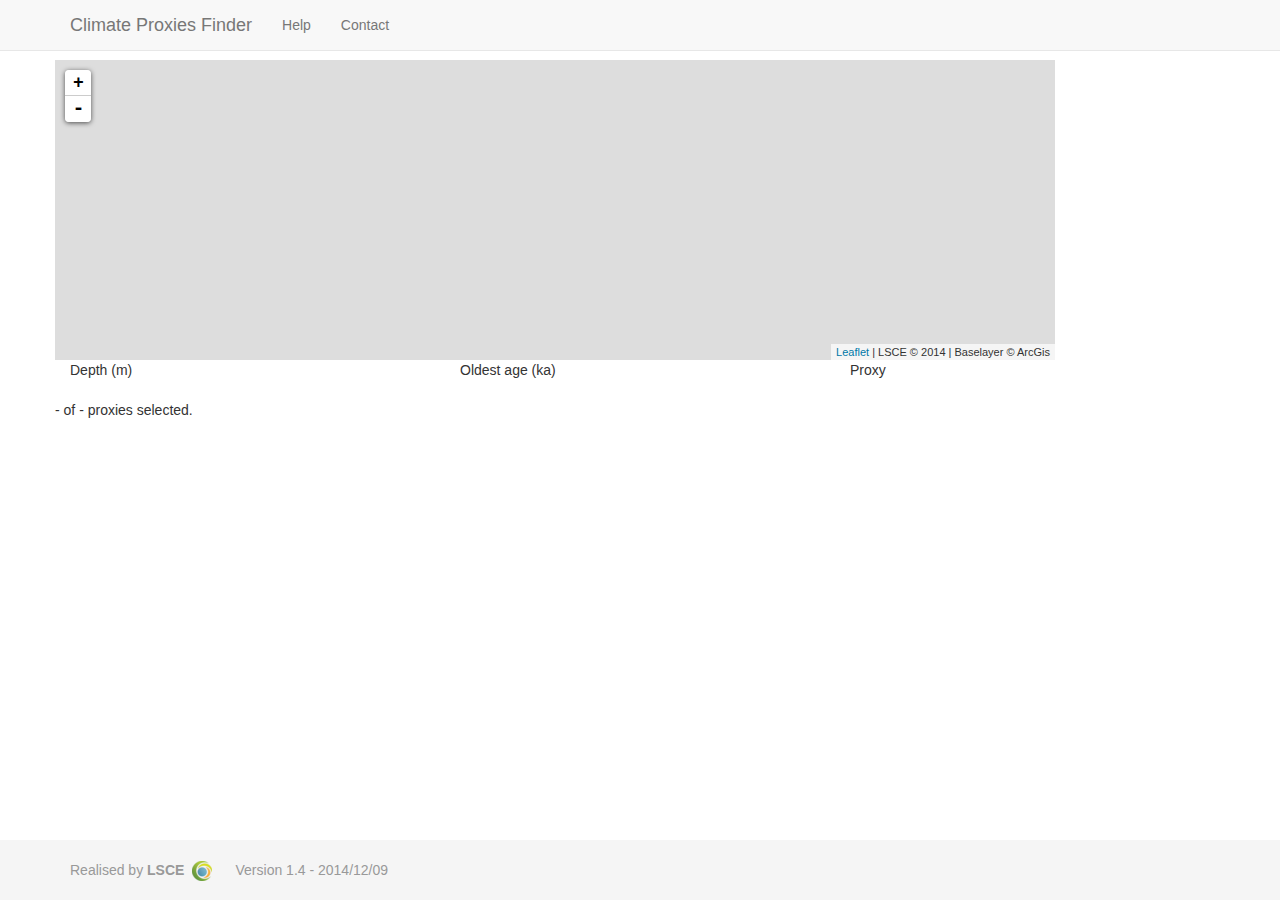
==== index.html @ 477941b3 "init" ====
<!DOCTYPE html>
<html>
<!--
 ##########################################################################
 Patrick.Brockmann@lsce.ipsl.fr
 PLEASE DO NOT COPY OR DISTRIBUTE WITHOUT PERMISSION
 ##########################################################################
-->
  <head>
    <meta charset="utf-8">
    <title>Climate Proxies Finder</title>
    <link href="style.css" rel="stylesheet" type="text/css" media="all">

    <link rel="stylesheet" href="lib/leaflet-0.7/leaflet.css" />
    <script src="lib/leaflet-0.7/leaflet.js"></script>

    <link rel="stylesheet" href="lib/Leaflet.markercluster/dist/MarkerCluster.css" />
    <link rel="stylesheet" href="lib/Leaflet.markercluster/dist/MarkerCluster.Default.css" />
    <script src="lib/Leaflet.markercluster/dist/leaflet.markercluster-src.js"></script>

    <script src="lib/Leaflet.Graticule/L.Graticule.js"></script>

    <link rel="stylesheet" href="lib/Leaflet.MousePosition/src/L.Control.MousePosition.css" /> 
    <script src="lib/Leaflet.MousePosition/src/L.Control.MousePosition.js"></script>

    <link rel="stylesheet" href="lib/Leaflet-MiniMap/src/Control.MiniMap.css" />
    <script src="lib/Leaflet-MiniMap/src/Control.MiniMap.js"></script>

    <script src="lib/d3.js"></script>
    <script src="lib/crossfilter.js"></script>

    <script src="lib/dc.js-1.6.0/dc.js"></script>
    <link rel="stylesheet" href="lib/dc.js-1.6.0/dc.css" />

    <script src="setup.js"></script>

    <script src="lib/jquery-1.10.2.min.js"></script>

    <link href="lib/bootstrap-3.0.2-dist/css/bootstrap.css" rel="stylesheet">
    <script src="lib/bootstrap-3.0.2-dist/js/bootstrap.min.js"></script>

    <!-- Custom styles for this template -->
    <link href="sticky-footer-navbar.css" rel="stylesheet">

  </head>

  <body onload='init();'>

    <div id="wrap">

      <!-- Fixed navbar -->
      <div class="navbar navbar-default navbar-fixed-top" role="navigation">
        <div class="container">
          <div class="navbar-header">
            <button type="button" class="navbar-toggle" data-toggle="collapse" data-target=".navbar-collapse">
              <span class="sr-only">Toggle navigation</span>
              <span class="icon-bar"></span>
              <span class="icon-bar"></span>
              <span class="icon-bar"></span>
            </button>
            <a class="navbar-brand" href="index.html">Climate Proxies Finder</a>
          </div>
          <div class="collapse navbar-collapse">
            <ul class="nav navbar-nav">
              <li><a href="help.html">Help</a></li>
              <li><a href="contact.html">Contact</a></li>
            </ul>
          </div><!--/.nav-collapse -->
        </div>
      </div>

      <!-- Begin page content -->
      <div class="container">
      	<div class="row">
      		<div id="map" style="width: 1000px; height: 300px;"></div>
        </div>
      	<div class="row">
           	    <div id="chart-depth" class="dc-chart col-md-4">
			<span>Depth (m)</span>
			<a class="reset" href="javascript:depthChart.filterAll();dc.redrawAll();" style="display: none;">reset</a>
			<span class="reset" style="display: none;"><span class="filter"></span></span>
			<br>
			<br>
           	    </div>
           	     <div id="chart-age" class="dc-chart col-md-4">
             		<span>Oldest age (ka)</span>
			<a class="reset" href="javascript:ageChart.filterAll();dc.redrawAll();" style="display: none;">reset</a>
			<span class="reset" style="display: none;"><span class="filter"></span></span>
			<br>
			<br>
           	     </div>
           	     <div id="chart-proxy" class="dc-chart col-md-4">
             		<span>Proxy</span>
			<a class="reset" href="javascript:proxyChart.filterAll();dc.redrawAll();" style="display: none;">reset</a>
			<br>
			<span class="reset" style="display: none;"><span class="filter"></span></span>
			<br>
           	     </div>
        </div>
      	<div class="row">
			<div id="totals"><span id="active">-</span> of <span id="total">-</span> proxies selected.</div>
        </div>
      	<div class="row">
      		<div id="proxiesListTitle" class="col-md-12"  style="width: 1000px;"></div>
      		<div id="proxiesList" class="col-md-12" style="width: 1000px; max-height: 160px; overflow-y:auto;"></div>
        </div>
      </div><!-- /.container -->

    </div>

    <div id="footer">
       <div class="container">
       		<p class="text-muted credit">Realised by <span title="Climate and Environment Sciences Laboratory" style="font-weight:bold;">LSCE</span> &nbsp;<img src="LSCE_Icon.png" title="Climate and Environment Sciences Laboratory"/>&nbsp;&nbsp;&nbsp;&nbsp;&nbsp;&nbsp;Version 1.4 - 2014/12/09</p>
      </div><!-- /.container -->
    </div>

  </body>
</html>
---- style.css ----
/* mostly derived from crossfilter's default example */

#charts {
  padding: 10px 0;
}

.chart {
  display: inline-block;
  height: 151px;
  margin: 0 20px 20px;

}

.reset {
  padding-left: 1em;
  font-size: smaller;
  color: #555;
}

.background.bar {
  fill: #ccc;
}

#chart-depth .foreground.bar {
  fill: #2EA3DB;
}

#chart-age .foreground.bar {
  fill: #F5B441;
}

.axis path, .axis line {
  fill: none;
  stroke: #000;
  shape-rendering: crispEdges;
}

.axis text {
  font: 10px sans-serif;
}

#chart-depth .brush rect.extent {
  fill: #2EA3DB;
  fill-opacity: .125;
}

#chart-age .brush rect.extent {
  fill: #F5B441;
  fill-opacity: .125;
}

.brush .resize path {
  fill: #eee;
  stroke: #666;
}

#map-div {
  width: 768px;
  height: 512px;
}

.proxyItem {
  line-height: 1.2em;
  background: #eee;
  margin-bottom: 1px;
}

.proxyItem div {
  display: inline-block;
  text-align: left;
  overflow: hidden;
  text-overflow: ellipsis;
  white-space: nowrap;
  vertical-align: top;
}
.imghelp {
border-radius: 10px;
}
---- lib/leaflet-0.7/leaflet.css ----
/* required styles */

.leaflet-map-pane,
.leaflet-tile,
.leaflet-marker-icon,
.leaflet-marker-shadow,
.leaflet-tile-pane,
.leaflet-tile-container,
.leaflet-overlay-pane,
.leaflet-shadow-pane,
.leaflet-marker-pane,
.leaflet-popup-pane,
.leaflet-overlay-pane svg,
.leaflet-zoom-box,
.leaflet-image-layer,
.leaflet-layer {
	position: absolute;
	left: 0;
	top: 0;
	}
.leaflet-container {
	overflow: hidden;
	-ms-touch-action: none;
	}
.leaflet-tile,
.leaflet-marker-icon,
.leaflet-marker-shadow {
	-webkit-user-select: none;
	   -moz-user-select: none;
	        user-select: none;
	-webkit-user-drag: none;
	}
.leaflet-marker-icon,
.leaflet-marker-shadow {
	display: block;
	}
/* map is broken in FF if you have max-width: 100% on tiles */
.leaflet-container img {
	max-width: none !important;
	}
/* stupid Android 2 doesn't understand "max-width: none" properly */
.leaflet-container img.leaflet-image-layer {
	max-width: 15000px !important;
	}
.leaflet-tile {
	filter: inherit;
	visibility: hidden;
	}
.leaflet-tile-loaded {
	visibility: inherit;
	}
.leaflet-zoom-box {
	width: 0;
	height: 0;
	}
/* workaround for https://bugzilla.mozilla.org/show_bug.cgi?id=888319 */
.leaflet-overlay-pane svg {
	-moz-user-select: none;
	}

.leaflet-tile-pane    { z-index: 2; }
.leaflet-objects-pane { z-index: 3; }
.leaflet-overlay-pane { z-index: 4; }
.leaflet-shadow-pane  { z-index: 5; }
.leaflet-marker-pane  { z-index: 6; }
.leaflet-popup-pane   { z-index: 7; }

.leaflet-vml-shape {
	width: 1px;
	height: 1px;
	}
.lvml {
	behavior: url(#default#VML);
	display: inline-block;
	position: absolute;
	}


/* control positioning */

.leaflet-control {
	position: relative;
	z-index: 7;
	pointer-events: auto;
	}
.leaflet-top,
.leaflet-bottom {
	position: absolute;
	z-index: 1000;
	pointer-events: none;
	}
.leaflet-top {
	top: 0;
	}
.leaflet-right {
	right: 0;
	}
.leaflet-bottom {
	bottom: 0;
	}
.leaflet-left {
	left: 0;
	}
.leaflet-control {
	float: left;
	clear: both;
	}
.leaflet-right .leaflet-control {
	float: right;
	}
.leaflet-top .leaflet-control {
	margin-top: 10px;
	}
.leaflet-bottom .leaflet-control {
	margin-bottom: 10px;
	}
.leaflet-left .leaflet-control {
	margin-left: 10px;
	}
.leaflet-right .leaflet-control {
	margin-right: 10px;
	}


/* zoom and fade animations */

.leaflet-fade-anim .leaflet-tile,
.leaflet-fade-anim .leaflet-popup {
	opacity: 0;
	-webkit-transition: opacity 0.2s linear;
	   -moz-transition: opacity 0.2s linear;
	     -o-transition: opacity 0.2s linear;
	        transition: opacity 0.2s linear;
	}
.leaflet-fade-anim .leaflet-tile-loaded,
.leaflet-fade-anim .leaflet-map-pane .leaflet-popup {
	opacity: 1;
	}

.leaflet-zoom-anim .leaflet-zoom-animated {
	-webkit-transition: -webkit-transform 0.25s cubic-bezier(0,0,0.25,1);
	   -moz-transition:    -moz-transform 0.25s cubic-bezier(0,0,0.25,1);
	     -o-transition:      -o-transform 0.25s cubic-bezier(0,0,0.25,1);
	        transition:         transform 0.25s cubic-bezier(0,0,0.25,1);
	}
.leaflet-zoom-anim .leaflet-tile,
.leaflet-pan-anim .leaflet-tile,
.leaflet-touching .leaflet-zoom-animated {
	-webkit-transition: none;
	   -moz-transition: none;
	     -o-transition: none;
	        transition: none;
	}

.leaflet-zoom-anim .leaflet-zoom-hide {
	visibility: hidden;
	}


/* cursors */

.leaflet-clickable {
	cursor: pointer;
	}
.leaflet-container {
	cursor: -webkit-grab;
	cursor:    -moz-grab;
	}
.leaflet-popup-pane,
.leaflet-control {
	cursor: auto;
	}
.leaflet-dragging .leaflet-container,
.leaflet-dragging .leaflet-clickable {
	cursor: move;
	cursor: -webkit-grabbing;
	cursor:    -moz-grabbing;
	}


/* visual tweaks */

.leaflet-container {
	background: #ddd;
	outline: 0;
	}
.leaflet-container a {
	color: #0078A8;
	}
.leaflet-container a.leaflet-active {
	outline: 2px solid orange;
	}
.leaflet-zoom-box {
	border: 2px dotted #38f;
	background: rgba(255,255,255,0.5);
	}


/* general typography */
.leaflet-container {
	font: 12px/1.5 "Helvetica Neue", Arial, Helvetica, sans-serif;
	}


/* general toolbar styles */

.leaflet-bar {
	box-shadow: 0 1px 5px rgba(0,0,0,0.65);
	border-radius: 4px;
	}
.leaflet-bar a,
.leaflet-bar a:hover {
	background-color: #fff;
	border-bottom: 1px solid #ccc;
	width: 26px;
	height: 26px;
	line-height: 26px;
	display: block;
	text-align: center;
	text-decoration: none;
	color: black;
	}
.leaflet-bar a,
.leaflet-control-layers-toggle {
	background-position: 50% 50%;
	background-repeat: no-repeat;
	display: block;
	}
.leaflet-bar a:hover {
	background-color: #f4f4f4;
	}
.leaflet-bar a:first-child {
	border-top-left-radius: 4px;
	border-top-right-radius: 4px;
	}
.leaflet-bar a:last-child {
	border-bottom-left-radius: 4px;
	border-bottom-right-radius: 4px;
	border-bottom: none;
	}
.leaflet-bar a.leaflet-disabled {
	cursor: default;
	background-color: #f4f4f4;
	color: #bbb;
	}

.leaflet-touch .leaflet-bar a {
	width: 30px;
	height: 30px;
	line-height: 30px;
	}


/* zoom control */

.leaflet-control-zoom-in,
.leaflet-control-zoom-out {
	font: bold 18px 'Lucida Console', Monaco, monospace;
	text-indent: 1px;
	}
.leaflet-control-zoom-out {
	font-size: 20px;
	}

.leaflet-touch .leaflet-control-zoom-in {
	font-size: 22px;
	}
.leaflet-touch .leaflet-control-zoom-out {
	font-size: 24px;
	}


/* layers control */

.leaflet-control-layers {
	box-shadow: 0 1px 5px rgba(0,0,0,0.4);
	background: #fff;
	border-radius: 5px;
	}
.leaflet-control-layers-toggle {
	background-image: url(images/layers.png);
	width: 36px;
	height: 36px;
	}
.leaflet-retina .leaflet-control-layers-toggle {
	background-image: url(images/layers-2x.png);
	background-size: 26px 26px;
	}
.leaflet-touch .leaflet-control-layers-toggle {
	width: 44px;
	height: 44px;
	}
.leaflet-control-layers .leaflet-control-layers-list,
.leaflet-control-layers-expanded .leaflet-control-layers-toggle {
	display: none;
	}
.leaflet-control-layers-expanded .leaflet-control-layers-list {
	display: block;
	position: relative;
	}
.leaflet-control-layers-expanded {
	padding: 6px 10px 6px 6px;
	color: #333;
	background: #fff;
	}
.leaflet-control-layers-selector {
	margin-top: 2px;
	position: relative;
	top: 1px;
	}
.leaflet-control-layers label {
	display: block;
	}
.leaflet-control-layers-separator {
	height: 0;
	border-top: 1px solid #ddd;
	margin: 5px -10px 5px -6px;
	}


/* attribution and scale controls */

.leaflet-container .leaflet-control-attribution {
	background: #fff;
	background: rgba(255, 255, 255, 0.7);
	margin: 0;
	}
.leaflet-control-attribution,
.leaflet-control-scale-line {
	padding: 0 5px;
	color: #333;
	}
.leaflet-control-attribution a {
	text-decoration: none;
	}
.leaflet-control-attribution a:hover {
	text-decoration: underline;
	}
.leaflet-container .leaflet-control-attribution,
.leaflet-container .leaflet-control-scale {
	font-size: 11px;
	}
.leaflet-left .leaflet-control-scale {
	margin-left: 5px;
	}
.leaflet-bottom .leaflet-control-scale {
	margin-bottom: 5px;
	}
.leaflet-control-scale-line {
	border: 2px solid #777;
	border-top: none;
	line-height: 1.1;
	padding: 2px 5px 1px;
	font-size: 11px;
	white-space: nowrap;
	overflow: hidden;
	-moz-box-sizing: content-box;
	     box-sizing: content-box;

	background: #fff;
	background: rgba(255, 255, 255, 0.5);
	}
.leaflet-control-scale-line:not(:first-child) {
	border-top: 2px solid #777;
	border-bottom: none;
	margin-top: -2px;
	}
.leaflet-control-scale-line:not(:first-child):not(:last-child) {
	border-bottom: 2px solid #777;
	}

.leaflet-touch .leaflet-control-attribution,
.leaflet-touch .leaflet-control-layers,
.leaflet-touch .leaflet-bar {
	box-shadow: none;
	}
.leaflet-touch .leaflet-control-layers,
.leaflet-touch .leaflet-bar {
	border: 2px solid rgba(0,0,0,0.2);
	background-clip: padding-box;
	}


/* popup */

.leaflet-popup {
	position: absolute;
	text-align: center;
	}
.leaflet-popup-content-wrapper {
	padding: 1px;
	text-align: left;
	border-radius: 12px;
	}
.leaflet-popup-content {
	margin: 13px 19px;
	line-height: 1.4;
	}
.leaflet-popup-content p {
	margin: 18px 0;
	}
.leaflet-popup-tip-container {
	margin: 0 auto;
	width: 40px;
	height: 20px;
	position: relative;
	overflow: hidden;
	}
.leaflet-popup-tip {
	width: 17px;
	height: 17px;
	padding: 1px;

	margin: -10px auto 0;

	-webkit-transform: rotate(45deg);
	   -moz-transform: rotate(45deg);
	    -ms-transform: rotate(45deg);
	     -o-transform: rotate(45deg);
	        transform: rotate(45deg);
	}
.leaflet-popup-content-wrapper,
.leaflet-popup-tip {
	background: white;
	opacity: 0.8;
	box-shadow: 0 3px 14px rgba(0,0,0,0.4);
	}
.leaflet-container a.leaflet-popup-close-button {
	position: absolute;
	top: 0;
	right: 0;
	padding: 4px 4px 0 0;
	text-align: center;
	width: 18px;
	height: 14px;
	font: 16px/14px Tahoma, Verdana, sans-serif;
	color: #c3c3c3;
	text-decoration: none;
	font-weight: bold;
	background: transparent;
	}
.leaflet-container a.leaflet-popup-close-button:hover {
	color: #999;
	}
.leaflet-popup-scrolled {
	overflow: auto;
	border-bottom: 1px solid #ddd;
	border-top: 1px solid #ddd;
	}

.leaflet-oldie .leaflet-popup-content-wrapper {
	zoom: 1;
	}
.leaflet-oldie .leaflet-popup-tip {
	width: 24px;
	margin: 0 auto;

	-ms-filter: "progid:DXImageTransform.Microsoft.Matrix(M11=0.70710678, M12=0.70710678, M21=-0.70710678, M22=0.70710678)";
	filter: progid:DXImageTransform.Microsoft.Matrix(M11=0.70710678, M12=0.70710678, M21=-0.70710678, M22=0.70710678);
	}
.leaflet-oldie .leaflet-popup-tip-container {
	margin-top: -1px;
	}

.leaflet-oldie .leaflet-control-zoom,
.leaflet-oldie .leaflet-control-layers,
.leaflet-oldie .leaflet-popup-content-wrapper,
.leaflet-oldie .leaflet-popup-tip {
	border: 1px solid #999;
	}


/* div icon */

.leaflet-div-icon {
	background: #fff;
	border: 1px solid #666;
	}
---- lib/dc.js-1.6.0/dc.css ----
div.dc-chart {
    float: left;
}

.dc-chart rect.bar {
    stroke: none;
    cursor: pointer;
}

.dc-chart rect.bar:hover {
    fill-opacity: .5;
}

.dc-chart rect.stack1 {
    stroke: none;
    fill: red;
}

.dc-chart rect.stack2 {
    stroke: none;
    fill: green;
}

.dc-chart rect.deselected {
    stroke: none;
    fill: #ccc;
}

.dc-chart .pie-slice {
    fill: #444;
    font-size: 12px;
    cursor: pointer;
}

.dc-chart .pie-slice :hover {
    fill-opacity: .8;
}

.dc-chart .selected path {
    stroke-width: 3;
    stroke: #ccc;
    fill-opacity: 1;
}

.dc-chart .deselected path {
    stroke: none;
    fill-opacity: .5;
    fill: #ccc;
}

.dc-chart .axis path, .axis line {
    fill: none;
    stroke: #000;
    shape-rendering: crispEdges;
}

.dc-chart .axis text {
    font: 10px sans-serif;
}

.dc-chart .grid-line {
    fill: none;
    stroke: #ccc;
    opacity: .5;
    shape-rendering: crispEdges;
}

.dc-chart .grid-line line {
    fill: none;
    stroke: #ccc;
    opacity: .5;
    shape-rendering: crispEdges;
}

.dc-chart .brush rect.background {
    z-index: -999;
}

.dc-chart .brush rect.extent {
    fill: steelblue;
    fill-opacity: .125;
}

.dc-chart .brush .resize path {
    fill: #eee;
    stroke: #666;
}

.dc-chart path.line {
    fill: none;
    stroke-width: 1.5px;
}

.dc-chart circle.dot {
    stroke: none;
}

.dc-chart g.dc-tooltip path {
    fill: none;
    stroke: grey;
    stroke-opacity: .8;
}

.dc-chart path.area {
    fill-opacity: .3;
    stroke: none;
}

.dc-chart .node {
    font-size: 0.7em;
    cursor: pointer;
}

.dc-chart .node :hover {
    fill-opacity: .8;
}

.dc-chart .selected circle {
    stroke-width: 3;
    stroke: #ccc;
    fill-opacity: 1;
}

.dc-chart .deselected circle {
    stroke: none;
    fill-opacity: .5;
    fill: #ccc;
}

.dc-chart .bubble {
    stroke: none;
    fill-opacity: 0.6;
}

.dc-data-count {
    float: right;
    margin-top: 15px;
    margin-right: 15px;
}

.dc-data-count .filter-count {
    color: #3182bd;
    font-weight: bold;
}

.dc-data-count .total-count {
    color: #3182bd;
    font-weight: bold;
}

.dc-data-table {
}

.dc-chart g.state {
    cursor: pointer;
}

.dc-chart g.state :hover {
    fill-opacity: .8;
}

.dc-chart g.state path {
    stroke: white;
}

.dc-chart g.selected path {
}

.dc-chart g.deselected path {
    fill: grey;
}

.dc-chart g.selected text {
}

.dc-chart g.deselected text {
    display: none;
}

.dc-chart g.county path {
    stroke: white;
    fill: none;
}

.dc-chart g.debug rect {
    fill: blue;
    fill-opacity: .2;
}

.dc-chart g.row rect {
    fill-opacity: 0.8;
    cursor: pointer;
}

.dc-chart g.row rect:hover {
    fill-opacity: 0.6;
}

.dc-chart g.row text {
    fill: #555;
    font-size: 12px;
    cursor: pointer;
}

.dc-legend {
    font-size: 11px;
}

.dc-legend-item {
    cursor: pointer;
}

.dc-chart g.axis text {
    /* Makes it so the user can't accidentally click and select text that is meant as a label only */
    -webkit-user-select: none; /* Chrome/Safari */
    -moz-user-select: none; /* Firefox */
    -ms-user-select: none; /* IE10 */
    -o-user-select: none;
    user-select: none;
    pointer-events: none;
}

.dc-chart path.highlight {
    stroke-width: 3;
    fill-opacity: 1;
    stroke-opacity: 1;
}

.dc-chart .highlight {
    fill-opacity: 1;
    stroke-opacity: 1;
}

.dc-chart .fadeout {
    fill-opacity: 0.2;
    stroke-opacity: 0.2;
}

.dc-chart path.dc-symbol {
    fill-opacity: 0.5;
    stroke-opacity: 0.5;
}

.dc-hard .number-display {
    float: none;
}
---- sticky-footer-navbar.css ----
/* Sticky footer styles
-------------------------------------------------- */

html,
body {
  height: 100%;
  /* The html and body elements cannot have any padding or margin. */
}

/* Wrapper for page content to push down footer */
#wrap {
  min-height: 100%;
  height: auto;
  /* Negative indent footer by its height */
  margin: 0 auto -60px;
  /* Pad bottom by footer height */
  padding: 0 0 60px;
}

/* Set the fixed height of the footer here */
#footer {
  height: 60px;
  background-color: #f5f5f5;
}


/* Custom page CSS
-------------------------------------------------- */
/* Not required for template or sticky footer method. */

#wrap > .container {
  padding: 60px 15px 0;
}
.container .credit {
  margin: 20px 0;
}

#footer > .container {
  padding-left: 15px;
  padding-right: 15px;
}

code {
  font-size: 80%;
}
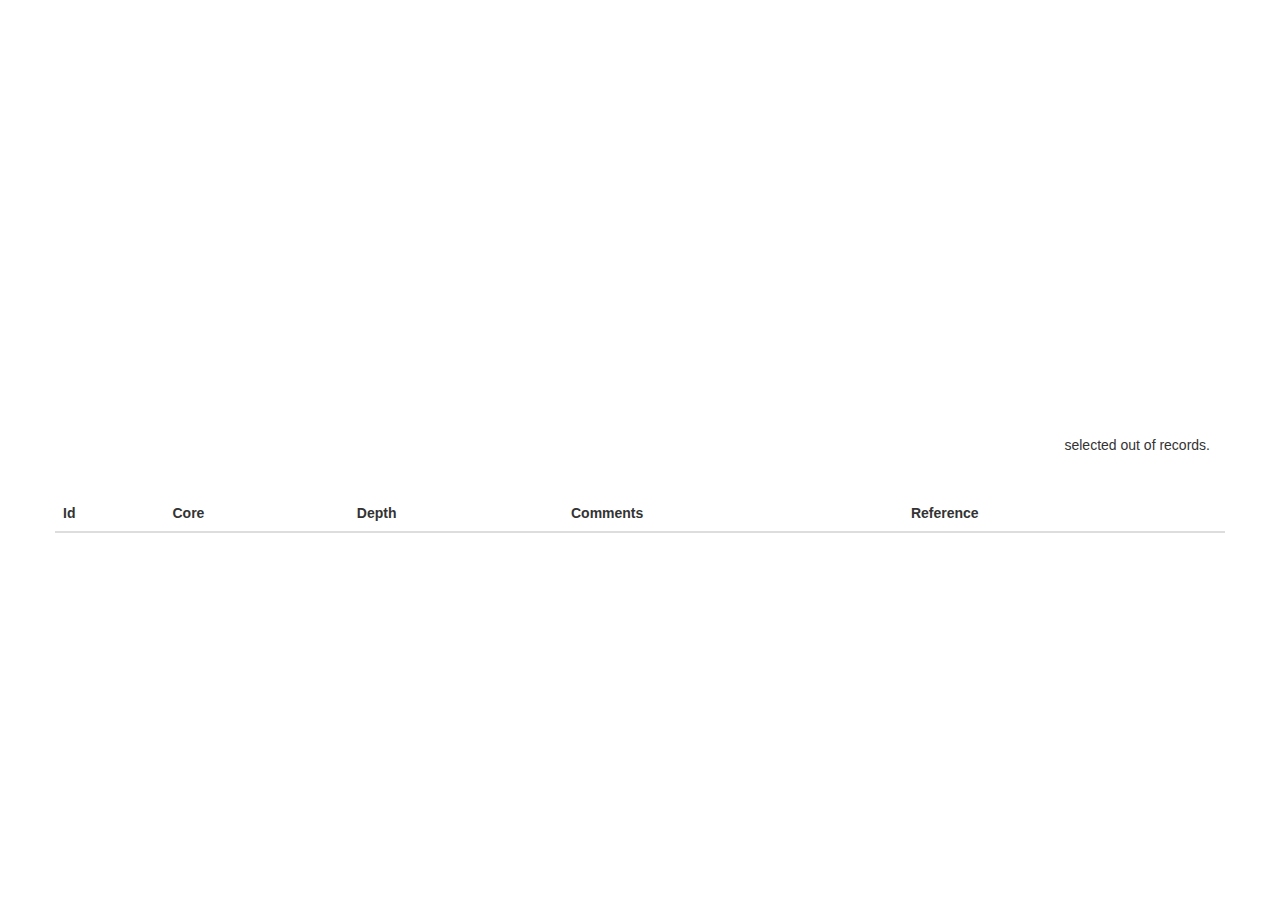
==== commit b04fac53: "Minimalist version" ====
--- a/index.html
+++ b/index.html
@@ -8,111 +8,81 @@
 -->
   <head>
     <meta charset="utf-8">
-    <title>Climate Proxies Finder</title>
-    <link href="style.css" rel="stylesheet" type="text/css" media="all">
 
-    <link rel="stylesheet" href="lib/leaflet-0.7/leaflet.css" />
-    <script src="lib/leaflet-0.7/leaflet.js"></script>
+    <title>ACClimate Proxies Finder</title>
 
-    <link rel="stylesheet" href="lib/Leaflet.markercluster/dist/MarkerCluster.css" />
-    <link rel="stylesheet" href="lib/Leaflet.markercluster/dist/MarkerCluster.Default.css" />
-    <script src="lib/Leaflet.markercluster/dist/leaflet.markercluster-src.js"></script>
+    <script src="bower_components/jquery/dist/jquery.min.js"></script> 
+
+    <link rel="stylesheet" href="bower_components/jquery-ui/themes/ui-lightness/jquery-ui.min.css">
+    <script src="bower_components/jquery-ui/jquery-ui.js"></script>
+
+    <script type="text/javascript" src="bower_components/d3/d3.min.js"></script>
+    <script type="text/javascript" src="bower_components/crossfilter/crossfilter.min.js"></script>
+    
+    <script type="text/javascript" src="bower_components/dcjs/dc.js"></script>
+    <link rel="stylesheet" href="bower_components/dcjs/dc.min.css" />
+    
+    <script type="text/javascript" src="bower_components/leaflet/dist/leaflet-src.js"></script>
+    <link rel="stylesheet" href="bower_components/leaflet/dist/leaflet.css" />
+    
+    <script src="bower_components/leaflet.markercluster/dist/leaflet.markercluster.js"></script>
+    <link rel="stylesheet" href="bower_components/leaflet.markercluster/dist/MarkerCluster.css" />
+    <link rel="stylesheet" href="bower_components/leaflet.markercluster/dist/MarkerCluster.Default.css" />
+    
+    <script src="bower_components/dc-addons/dist/leaflet-map/dc-leaflet.js"></script>
+
+    <link rel="stylesheet" href="bower_components/font-awesome/css/font-awesome.min.css">
+    <link rel="stylesheet" href="bower_components/leaflet.zoomhome/dist/leaflet.zoomhome.css"/>
+    <script src="bower_components/leaflet.zoomhome/dist/leaflet.zoomhome.js"></script>
 
     <script src="lib/Leaflet.Graticule/L.Graticule.js"></script>
 
-    <link rel="stylesheet" href="lib/Leaflet.MousePosition/src/L.Control.MousePosition.css" /> 
-    <script src="lib/Leaflet.MousePosition/src/L.Control.MousePosition.js"></script>
+    <script src="lib/Leaflet.MousePosition/L.Control.MousePosition.js"></script>
+    <link rel="stylesheet" href="lib/Leaflet.MousePosition/L.Control.MousePosition.css" />
 
-    <link rel="stylesheet" href="lib/Leaflet-MiniMap/src/Control.MiniMap.css" />
-    <script src="lib/Leaflet-MiniMap/src/Control.MiniMap.js"></script>
+    <script src="bower_components/leaflet-minimap/dist/Control.MiniMap.min.js"></script>
+    <link rel="stylesheet" href="bower_components/leaflet-minimap/dist/Control.MiniMap.min.css" />
 
-    <script src="lib/d3.js"></script>
-    <script src="lib/crossfilter.js"></script>
-
-    <script src="lib/dc.js-1.6.0/dc.js"></script>
-    <link rel="stylesheet" href="lib/dc.js-1.6.0/dc.css" />
+    <script src="bower_components/bootstrap/dist/js/bootstrap.min.js"></script>
+    <link href="bower_components/bootstrap/dist/css/bootstrap.min.css" rel="stylesheet">
+    <link href="sticky-footer-navbar.css" rel="stylesheet">
 
     <script src="setup.js"></script>
-
-    <script src="lib/jquery-1.10.2.min.js"></script>
-
-    <link href="lib/bootstrap-3.0.2-dist/css/bootstrap.css" rel="stylesheet">
-    <script src="lib/bootstrap-3.0.2-dist/js/bootstrap.min.js"></script>
-
-    <!-- Custom styles for this template -->
-    <link href="sticky-footer-navbar.css" rel="stylesheet">
+    <link href="style.css" rel="stylesheet" type="text/css">
 
   </head>
 
-  <body onload='init();'>
+  <body>
 
-    <div id="wrap">
-
-      <!-- Fixed navbar -->
-      <div class="navbar navbar-default navbar-fixed-top" role="navigation">
-        <div class="container">
-          <div class="navbar-header">
-            <button type="button" class="navbar-toggle" data-toggle="collapse" data-target=".navbar-collapse">
-              <span class="sr-only">Toggle navigation</span>
-              <span class="icon-bar"></span>
-              <span class="icon-bar"></span>
-              <span class="icon-bar"></span>
-            </button>
-            <a class="navbar-brand" href="index.html">Climate Proxies Finder</a>
-          </div>
-          <div class="collapse navbar-collapse">
-            <ul class="nav navbar-nav">
-              <li><a href="help.html">Help</a></li>
-              <li><a href="contact.html">Contact</a></li>
-            </ul>
-          </div><!--/.nav-collapse -->
-        </div>
-      </div>
-
-      <!-- Begin page content -->
       <div class="container">
       	<div class="row">
-      		<div id="map" style="width: 1000px; height: 300px;"></div>
+		<br>	
         </div>
       	<div class="row">
-           	    <div id="chart-depth" class="dc-chart col-md-4">
-			<span>Depth (m)</span>
-			<a class="reset" href="javascript:depthChart.filterAll();dc.redrawAll();" style="display: none;">reset</a>
-			<span class="reset" style="display: none;"><span class="filter"></span></span>
-			<br>
-			<br>
-           	    </div>
-           	     <div id="chart-age" class="dc-chart col-md-4">
-             		<span>Oldest age (ka)</span>
-			<a class="reset" href="javascript:ageChart.filterAll();dc.redrawAll();" style="display: none;">reset</a>
-			<span class="reset" style="display: none;"><span class="filter"></span></span>
-			<br>
-			<br>
-           	     </div>
-           	     <div id="chart-proxy" class="dc-chart col-md-4">
-             		<span>Proxy</span>
-			<a class="reset" href="javascript:proxyChart.filterAll();dc.redrawAll();" style="display: none;">reset</a>
-			<br>
-			<span class="reset" style="display: none;"><span class="filter"></span></span>
-			<br>
-           	     </div>
+      		<div id="chart-map" class="dc-chart col-md-12" style="height: 400px;"></div>
         </div>
-      	<div class="row">
-			<div id="totals"><span id="active">-</span> of <span id="total">-</span> proxies selected.</div>
+        <div class="row">
+		<div class='dc-data-count' id='chart-count'>
+			<span class='filter-count'></span>selected out of <span class='total-count'></span> records.
+		</div>
         </div>
-      	<div class="row">
-      		<div id="proxiesListTitle" class="col-md-12"  style="width: 1000px;"></div>
-      		<div id="proxiesList" class="col-md-12" style="width: 1000px; max-height: 160px; overflow-y:auto;"></div>
+	<br>
+        <div class='row'>
+           <a id="resetTableLink" class="reset" href="javascript:resetTable();" style="display: none;">reset</a>
+	   <br>
+           <table class='span12 table table-hover' id='chart-table'>
+             <thead>
+               <tr class='header'>
+                 <th>Id</th>
+                 <th>Core</th>
+                 <th>Depth</th>
+                 <th>Comments</th>
+                 <th>Reference</th>
+               </tr>
+             </thead>
+           </table>
         </div>
       </div><!-- /.container -->
 
-    </div>
-
-    <div id="footer">
-       <div class="container">
-       		<p class="text-muted credit">Realised by <span title="Climate and Environment Sciences Laboratory" style="font-weight:bold;">LSCE</span> &nbsp;<img src="LSCE_Icon.png" title="Climate and Environment Sciences Laboratory"/>&nbsp;&nbsp;&nbsp;&nbsp;&nbsp;&nbsp;Version 1.4 - 2014/12/09</p>
-      </div><!-- /.container -->
-    </div>
-
   </body>
 </html>
--- a/bower_components/dcjs/dc.min.css
+++ b/bower_components/dcjs/dc.min.css
@@ -0,0 +1 @@
+div.dc-chart{float:left}.dc-chart rect.bar{stroke:none;cursor:pointer}.dc-chart rect.bar:hover{fill-opacity:.5}.dc-chart rect.stack1{stroke:none;fill:red}.dc-chart rect.stack2{stroke:none;fill:green}.dc-chart rect.deselected{stroke:none;fill:#ccc}.dc-chart .empty-chart .pie-slice path{fill:#FEE;cursor:default}.dc-chart .empty-chart .pie-slice{cursor:default}.dc-chart .pie-slice{fill:#fff;font-size:12px;cursor:pointer}.dc-chart .pie-slice.external{fill:#000}.dc-chart .pie-slice :hover,.dc-chart .pie-slice.highlight{fill-opacity:.8}.dc-chart .pie-path{fill:none;stroke-width:2px;stroke:#000;opacity:.4}.dc-chart .selected path{stroke-width:3;stroke:#ccc;fill-opacity:1}.dc-chart .deselected path{stroke:none;fill-opacity:.5;fill:#ccc}.dc-chart .axis line,.dc-chart .axis path{fill:none;stroke:#000;shape-rendering:crispEdges}.dc-chart .axis text{font:10px sans-serif}.dc-chart .axis .grid-line,.dc-chart .axis .grid-line line,.dc-chart .grid-line,.dc-chart .grid-line line{fill:none;stroke:#ccc;opacity:.5;shape-rendering:crispEdges}.dc-chart .brush rect.background{z-index:-999}.dc-chart .brush rect.extent{fill:#4682b4;fill-opacity:.125}.dc-chart .brush .resize path{fill:#eee;stroke:#666}.dc-chart path.line{fill:none;stroke-width:1.5px}.dc-chart circle.dot{stroke:none}.dc-chart g.dc-tooltip path{fill:none;stroke:grey;stroke-opacity:.8}.dc-chart path.area{fill-opacity:.3;stroke:none}.dc-chart .node{font-size:.7em;cursor:pointer}.dc-chart .node :hover{fill-opacity:.8}.dc-chart .selected circle{stroke-width:3;stroke:#ccc;fill-opacity:1}.dc-chart .deselected circle{stroke:none;fill-opacity:.5;fill:#ccc}.dc-chart .bubble{stroke:none;fill-opacity:.6}.dc-data-count{float:right;margin-top:15px;margin-right:15px}.dc-data-count .filter-count,.dc-data-count .total-count{color:#3182bd;font-weight:700}.dc-chart g.state{cursor:pointer}.dc-chart g.state :hover{fill-opacity:.8}.dc-chart g.state path{stroke:#fff}.dc-chart g.deselected path{fill:grey}.dc-chart g.deselected text{display:none}.dc-chart g.county path{stroke:#fff;fill:none}.dc-chart g.debug rect{fill:#00f;fill-opacity:.2}.dc-chart g.row rect{fill-opacity:.8;cursor:pointer}.dc-chart g.row rect:hover{fill-opacity:.6}.dc-chart g.row text{fill:#fff;font-size:12px;cursor:pointer}.dc-chart .highlight,.dc-chart path.highlight{fill-opacity:1;stroke-opacity:1}.dc-legend{font-size:11px}.dc-legend-item{cursor:pointer}.dc-chart g.axis text{-webkit-user-select:none;-moz-user-select:none;-ms-user-select:none;-o-user-select:none;user-select:none;pointer-events:none}.dc-chart path.highlight{stroke-width:3}.dc-chart .fadeout{fill-opacity:.2;stroke-opacity:.2}.dc-chart path.dc-symbol,g.dc-legend-item.fadeout{fill-opacity:.5;stroke-opacity:.5}.dc-hard .number-display{float:none}.dc-chart .box text{font:10px sans-serif;-webkit-user-select:none;-moz-user-select:none;-ms-user-select:none;-o-user-select:none;user-select:none;pointer-events:none}.dc-chart .box circle,.dc-chart .box line{fill:#fff;stroke:#000;stroke-width:1.5px}.dc-chart .box rect{stroke:#000;stroke-width:1.5px}.dc-chart .box .center{stroke-dasharray:3,3}.dc-chart .box .outlier{fill:none;stroke:#ccc}.dc-chart .box.deselected .box{fill:#ccc}.dc-chart .box.deselected{opacity:.5}.dc-chart .symbol{stroke:none}.dc-chart .heatmap .box-group.deselected rect{stroke:none;fill-opacity:.5;fill:#ccc}.dc-chart .heatmap g.axis text{pointer-events:all;cursor:pointer}--- a/bower_components/leaflet/dist/leaflet.css
+++ b/bower_components/leaflet/dist/leaflet.css
@@ -0,0 +1,479 @@
+/* required styles */
+
+.leaflet-map-pane,
+.leaflet-tile,
+.leaflet-marker-icon,
+.leaflet-marker-shadow,
+.leaflet-tile-pane,
+.leaflet-tile-container,
+.leaflet-overlay-pane,
+.leaflet-shadow-pane,
+.leaflet-marker-pane,
+.leaflet-popup-pane,
+.leaflet-overlay-pane svg,
+.leaflet-zoom-box,
+.leaflet-image-layer,
+.leaflet-layer {
+	position: absolute;
+	left: 0;
+	top: 0;
+	}
+.leaflet-container {
+	overflow: hidden;
+	-ms-touch-action: none;
+	touch-action: none;
+	}
+.leaflet-tile,
+.leaflet-marker-icon,
+.leaflet-marker-shadow {
+	-webkit-user-select: none;
+	   -moz-user-select: none;
+	        user-select: none;
+	-webkit-user-drag: none;
+	}
+.leaflet-marker-icon,
+.leaflet-marker-shadow {
+	display: block;
+	}
+/* map is broken in FF if you have max-width: 100% on tiles */
+.leaflet-container img {
+	max-width: none !important;
+	}
+/* stupid Android 2 doesn't understand "max-width: none" properly */
+.leaflet-container img.leaflet-image-layer {
+	max-width: 15000px !important;
+	}
+.leaflet-tile {
+	filter: inherit;
+	visibility: hidden;
+	}
+.leaflet-tile-loaded {
+	visibility: inherit;
+	}
+.leaflet-zoom-box {
+	width: 0;
+	height: 0;
+	}
+/* workaround for https://bugzilla.mozilla.org/show_bug.cgi?id=888319 */
+.leaflet-overlay-pane svg {
+	-moz-user-select: none;
+	}
+
+.leaflet-tile-pane    { z-index: 2; }
+.leaflet-objects-pane { z-index: 3; }
+.leaflet-overlay-pane { z-index: 4; }
+.leaflet-shadow-pane  { z-index: 5; }
+.leaflet-marker-pane  { z-index: 6; }
+.leaflet-popup-pane   { z-index: 7; }
+
+.leaflet-vml-shape {
+	width: 1px;
+	height: 1px;
+	}
+.lvml {
+	behavior: url(#default#VML);
+	display: inline-block;
+	position: absolute;
+	}
+
+
+/* control positioning */
+
+.leaflet-control {
+	position: relative;
+	z-index: 7;
+	pointer-events: auto;
+	}
+.leaflet-top,
+.leaflet-bottom {
+	position: absolute;
+	z-index: 1000;
+	pointer-events: none;
+	}
+.leaflet-top {
+	top: 0;
+	}
+.leaflet-right {
+	right: 0;
+	}
+.leaflet-bottom {
+	bottom: 0;
+	}
+.leaflet-left {
+	left: 0;
+	}
+.leaflet-control {
+	float: left;
+	clear: both;
+	}
+.leaflet-right .leaflet-control {
+	float: right;
+	}
+.leaflet-top .leaflet-control {
+	margin-top: 10px;
+	}
+.leaflet-bottom .leaflet-control {
+	margin-bottom: 10px;
+	}
+.leaflet-left .leaflet-control {
+	margin-left: 10px;
+	}
+.leaflet-right .leaflet-control {
+	margin-right: 10px;
+	}
+
+
+/* zoom and fade animations */
+
+.leaflet-fade-anim .leaflet-tile,
+.leaflet-fade-anim .leaflet-popup {
+	opacity: 0;
+	-webkit-transition: opacity 0.2s linear;
+	   -moz-transition: opacity 0.2s linear;
+	     -o-transition: opacity 0.2s linear;
+	        transition: opacity 0.2s linear;
+	}
+.leaflet-fade-anim .leaflet-tile-loaded,
+.leaflet-fade-anim .leaflet-map-pane .leaflet-popup {
+	opacity: 1;
+	}
+
+.leaflet-zoom-anim .leaflet-zoom-animated {
+	-webkit-transition: -webkit-transform 0.25s cubic-bezier(0,0,0.25,1);
+	   -moz-transition:    -moz-transform 0.25s cubic-bezier(0,0,0.25,1);
+	     -o-transition:      -o-transform 0.25s cubic-bezier(0,0,0.25,1);
+	        transition:         transform 0.25s cubic-bezier(0,0,0.25,1);
+	}
+.leaflet-zoom-anim .leaflet-tile,
+.leaflet-pan-anim .leaflet-tile,
+.leaflet-touching .leaflet-zoom-animated {
+	-webkit-transition: none;
+	   -moz-transition: none;
+	     -o-transition: none;
+	        transition: none;
+	}
+
+.leaflet-zoom-anim .leaflet-zoom-hide {
+	visibility: hidden;
+	}
+
+
+/* cursors */
+
+.leaflet-clickable {
+	cursor: pointer;
+	}
+.leaflet-container {
+	cursor: -webkit-grab;
+	cursor:    -moz-grab;
+	}
+.leaflet-popup-pane,
+.leaflet-control {
+	cursor: auto;
+	}
+.leaflet-dragging .leaflet-container,
+.leaflet-dragging .leaflet-clickable {
+	cursor: move;
+	cursor: -webkit-grabbing;
+	cursor:    -moz-grabbing;
+	}
+
+
+/* visual tweaks */
+
+.leaflet-container {
+	background: #ddd;
+	outline: 0;
+	}
+.leaflet-container a {
+	color: #0078A8;
+	}
+.leaflet-container a.leaflet-active {
+	outline: 2px solid orange;
+	}
+.leaflet-zoom-box {
+	border: 2px dotted #38f;
+	background: rgba(255,255,255,0.5);
+	}
+
+
+/* general typography */
+.leaflet-container {
+	font: 12px/1.5 "Helvetica Neue", Arial, Helvetica, sans-serif;
+	}
+
+
+/* general toolbar styles */
+
+.leaflet-bar {
+	box-shadow: 0 1px 5px rgba(0,0,0,0.65);
+	border-radius: 4px;
+	}
+.leaflet-bar a,
+.leaflet-bar a:hover {
+	background-color: #fff;
+	border-bottom: 1px solid #ccc;
+	width: 26px;
+	height: 26px;
+	line-height: 26px;
+	display: block;
+	text-align: center;
+	text-decoration: none;
+	color: black;
+	}
+.leaflet-bar a,
+.leaflet-control-layers-toggle {
+	background-position: 50% 50%;
+	background-repeat: no-repeat;
+	display: block;
+	}
+.leaflet-bar a:hover {
+	background-color: #f4f4f4;
+	}
+.leaflet-bar a:first-child {
+	border-top-left-radius: 4px;
+	border-top-right-radius: 4px;
+	}
+.leaflet-bar a:last-child {
+	border-bottom-left-radius: 4px;
+	border-bottom-right-radius: 4px;
+	border-bottom: none;
+	}
+.leaflet-bar a.leaflet-disabled {
+	cursor: default;
+	background-color: #f4f4f4;
+	color: #bbb;
+	}
+
+.leaflet-touch .leaflet-bar a {
+	width: 30px;
+	height: 30px;
+	line-height: 30px;
+	}
+
+
+/* zoom control */
+
+.leaflet-control-zoom-in,
+.leaflet-control-zoom-out {
+	font: bold 18px 'Lucida Console', Monaco, monospace;
+	text-indent: 1px;
+	}
+.leaflet-control-zoom-out {
+	font-size: 20px;
+	}
+
+.leaflet-touch .leaflet-control-zoom-in {
+	font-size: 22px;
+	}
+.leaflet-touch .leaflet-control-zoom-out {
+	font-size: 24px;
+	}
+
+
+/* layers control */
+
+.leaflet-control-layers {
+	box-shadow: 0 1px 5px rgba(0,0,0,0.4);
+	background: #fff;
+	border-radius: 5px;
+	}
+.leaflet-control-layers-toggle {
+	background-image: url(images/layers.png);
+	width: 36px;
+	height: 36px;
+	}
+.leaflet-retina .leaflet-control-layers-toggle {
+	background-image: url(images/layers-2x.png);
+	background-size: 26px 26px;
+	}
+.leaflet-touch .leaflet-control-layers-toggle {
+	width: 44px;
+	height: 44px;
+	}
+.leaflet-control-layers .leaflet-control-layers-list,
+.leaflet-control-layers-expanded .leaflet-control-layers-toggle {
+	display: none;
+	}
+.leaflet-control-layers-expanded .leaflet-control-layers-list {
+	display: block;
+	position: relative;
+	}
+.leaflet-control-layers-expanded {
+	padding: 6px 10px 6px 6px;
+	color: #333;
+	background: #fff;
+	}
+.leaflet-control-layers-selector {
+	margin-top: 2px;
+	position: relative;
+	top: 1px;
+	}
+.leaflet-control-layers label {
+	display: block;
+	}
+.leaflet-control-layers-separator {
+	height: 0;
+	border-top: 1px solid #ddd;
+	margin: 5px -10px 5px -6px;
+	}
+
+
+/* attribution and scale controls */
+
+.leaflet-container .leaflet-control-attribution {
+	background: #fff;
+	background: rgba(255, 255, 255, 0.7);
+	margin: 0;
+	}
+.leaflet-control-attribution,
+.leaflet-control-scale-line {
+	padding: 0 5px;
+	color: #333;
+	}
+.leaflet-control-attribution a {
+	text-decoration: none;
+	}
+.leaflet-control-attribution a:hover {
+	text-decoration: underline;
+	}
+.leaflet-container .leaflet-control-attribution,
+.leaflet-container .leaflet-control-scale {
+	font-size: 11px;
+	}
+.leaflet-left .leaflet-control-scale {
+	margin-left: 5px;
+	}
+.leaflet-bottom .leaflet-control-scale {
+	margin-bottom: 5px;
+	}
+.leaflet-control-scale-line {
+	border: 2px solid #777;
+	border-top: none;
+	line-height: 1.1;
+	padding: 2px 5px 1px;
+	font-size: 11px;
+	white-space: nowrap;
+	overflow: hidden;
+	-moz-box-sizing: content-box;
+	     box-sizing: content-box;
+
+	background: #fff;
+	background: rgba(255, 255, 255, 0.5);
+	}
+.leaflet-control-scale-line:not(:first-child) {
+	border-top: 2px solid #777;
+	border-bottom: none;
+	margin-top: -2px;
+	}
+.leaflet-control-scale-line:not(:first-child):not(:last-child) {
+	border-bottom: 2px solid #777;
+	}
+
+.leaflet-touch .leaflet-control-attribution,
+.leaflet-touch .leaflet-control-layers,
+.leaflet-touch .leaflet-bar {
+	box-shadow: none;
+	}
+.leaflet-touch .leaflet-control-layers,
+.leaflet-touch .leaflet-bar {
+	border: 2px solid rgba(0,0,0,0.2);
+	background-clip: padding-box;
+	}
+
+
+/* popup */
+
+.leaflet-popup {
+	position: absolute;
+	text-align: center;
+	}
+.leaflet-popup-content-wrapper {
+	padding: 1px;
+	text-align: left;
+	border-radius: 12px;
+	}
+.leaflet-popup-content {
+	margin: 13px 19px;
+	line-height: 1.4;
+	}
+.leaflet-popup-content p {
+	margin: 18px 0;
+	}
+.leaflet-popup-tip-container {
+	margin: 0 auto;
+	width: 40px;
+	height: 20px;
+	position: relative;
+	overflow: hidden;
+	}
+.leaflet-popup-tip {
+	width: 17px;
+	height: 17px;
+	padding: 1px;
+
+	margin: -10px auto 0;
+
+	-webkit-transform: rotate(45deg);
+	   -moz-transform: rotate(45deg);
+	    -ms-transform: rotate(45deg);
+	     -o-transform: rotate(45deg);
+	        transform: rotate(45deg);
+	}
+.leaflet-popup-content-wrapper,
+.leaflet-popup-tip {
+	background: white;
+
+	box-shadow: 0 3px 14px rgba(0,0,0,0.4);
+	}
+.leaflet-container a.leaflet-popup-close-button {
+	position: absolute;
+	top: 0;
+	right: 0;
+	padding: 4px 4px 0 0;
+	text-align: center;
+	width: 18px;
+	height: 14px;
+	font: 16px/14px Tahoma, Verdana, sans-serif;
+	color: #c3c3c3;
+	text-decoration: none;
+	font-weight: bold;
+	background: transparent;
+	}
+.leaflet-container a.leaflet-popup-close-button:hover {
+	color: #999;
+	}
+.leaflet-popup-scrolled {
+	overflow: auto;
+	border-bottom: 1px solid #ddd;
+	border-top: 1px solid #ddd;
+	}
+
+.leaflet-oldie .leaflet-popup-content-wrapper {
+	zoom: 1;
+	}
+.leaflet-oldie .leaflet-popup-tip {
+	width: 24px;
+	margin: 0 auto;
+
+	-ms-filter: "progid:DXImageTransform.Microsoft.Matrix(M11=0.70710678, M12=0.70710678, M21=-0.70710678, M22=0.70710678)";
+	filter: progid:DXImageTransform.Microsoft.Matrix(M11=0.70710678, M12=0.70710678, M21=-0.70710678, M22=0.70710678);
+	}
+.leaflet-oldie .leaflet-popup-tip-container {
+	margin-top: -1px;
+	}
+
+.leaflet-oldie .leaflet-control-zoom,
+.leaflet-oldie .leaflet-control-layers,
+.leaflet-oldie .leaflet-popup-content-wrapper,
+.leaflet-oldie .leaflet-popup-tip {
+	border: 1px solid #999;
+	}
+
+
+/* div icon */
+
+.leaflet-div-icon {
+	background: #fff;
+	border: 1px solid #666;
+	}
--- a/bower_components/leaflet.markercluster/dist/MarkerCluster.css
+++ b/bower_components/leaflet.markercluster/dist/MarkerCluster.css
@@ -0,0 +1,6 @@
+.leaflet-cluster-anim .leaflet-marker-icon, .leaflet-cluster-anim .leaflet-marker-shadow {
+	-webkit-transition: -webkit-transform 0.3s ease-out, opacity 0.3s ease-in;
+	-moz-transition: -moz-transform 0.3s ease-out, opacity 0.3s ease-in;
+	-o-transition: -o-transform 0.3s ease-out, opacity 0.3s ease-in;
+	transition: transform 0.3s ease-out, opacity 0.3s ease-in;
+	}
--- a/bower_components/leaflet.markercluster/dist/MarkerCluster.Default.css
+++ b/bower_components/leaflet.markercluster/dist/MarkerCluster.Default.css
@@ -0,0 +1,60 @@
+.marker-cluster-small {
+	background-color: rgba(181, 226, 140, 0.6);
+	}
+.marker-cluster-small div {
+	background-color: rgba(110, 204, 57, 0.6);
+	}
+
+.marker-cluster-medium {
+	background-color: rgba(241, 211, 87, 0.6);
+	}
+.marker-cluster-medium div {
+	background-color: rgba(240, 194, 12, 0.6);
+	}
+
+.marker-cluster-large {
+	background-color: rgba(253, 156, 115, 0.6);
+	}
+.marker-cluster-large div {
+	background-color: rgba(241, 128, 23, 0.6);
+	}
+
+	/* IE 6-8 fallback colors */
+.leaflet-oldie .marker-cluster-small {
+	background-color: rgb(181, 226, 140);
+	}
+.leaflet-oldie .marker-cluster-small div {
+	background-color: rgb(110, 204, 57);
+	}
+
+.leaflet-oldie .marker-cluster-medium {
+	background-color: rgb(241, 211, 87);
+	}
+.leaflet-oldie .marker-cluster-medium div {
+	background-color: rgb(240, 194, 12);
+	}
+
+.leaflet-oldie .marker-cluster-large {
+	background-color: rgb(253, 156, 115);
+	}
+.leaflet-oldie .marker-cluster-large div {
+	background-color: rgb(241, 128, 23);
+}
+
+.marker-cluster {
+	background-clip: padding-box;
+	border-radius: 20px;
+	}
+.marker-cluster div {
+	width: 30px;
+	height: 30px;
+	margin-left: 5px;
+	margin-top: 5px;
+
+	text-align: center;
+	border-radius: 15px;
+	font: 12px "Helvetica Neue", Arial, Helvetica, sans-serif;
+	}
+.marker-cluster span {
+	line-height: 30px;
+	}--- a/bower_components/leaflet.zoomhome/dist/leaflet.zoomhome.css
+++ b/bower_components/leaflet.zoomhome/dist/leaflet.zoomhome.css
@@ -0,0 +1,3 @@
+.leaflet-control-zoomhome a {
+    font: bold 18px "Lucida Console",Monaco,monospace;
+}
--- a/bower_components/leaflet-minimap/dist/Control.MiniMap.min.css
+++ b/bower_components/leaflet-minimap/dist/Control.MiniMap.min.css
@@ -0,0 +1 @@
+.leaflet-control-minimap{border:rgba(255,255,255,1) solid;box-shadow:0 1px 5px rgba(0,0,0,.65);border-radius:3px;background:#f8f8f9;transition:all .2s}.leaflet-control-minimap a{background-color:rgba(255,255,255,1);background-repeat:no-repeat;z-index:99999;transition:all .2s}.leaflet-control-minimap a.minimized-bottomright{-webkit-transform:rotate(180deg);transform:rotate(180deg);border-radius:0}.leaflet-control-minimap a.minimized-topleft{-webkit-transform:rotate(0deg);transform:rotate(0deg);border-radius:0}.leaflet-control-minimap a.minimized-bottomleft{-webkit-transform:rotate(270deg);transform:rotate(270deg);border-radius:0}.leaflet-control-minimap a.minimized-topright{-webkit-transform:rotate(90deg);transform:rotate(90deg);border-radius:0}.leaflet-control-minimap-toggle-display{background-image:url(images/toggle.svg);background-size:cover;position:absolute;border-radius:3px 0 0}.leaflet-oldie .leaflet-control-minimap-toggle-display{background-image:url(images/toggle.png)}.leaflet-control-minimap-toggle-display-bottomright{bottom:0;right:0}.leaflet-control-minimap-toggle-display-topleft{top:0;left:0;-webkit-transform:rotate(180deg);transform:rotate(180deg)}.leaflet-control-minimap-toggle-display-bottomleft{bottom:0;left:0;-webkit-transform:rotate(90deg);transform:rotate(90deg)}.leaflet-control-minimap-toggle-display-topright{top:0;right:0;-webkit-transform:rotate(270deg);transform:rotate(270deg)}.leaflet-oldie .leaflet-control-minimap{border:1px solid #999}.leaflet-oldie .leaflet-control-minimap a{background-color:#fff}.leaflet-oldie .leaflet-control-minimap a.minimized{filter:progid:DXImageTransform.Microsoft.BasicImage(rotation=2)}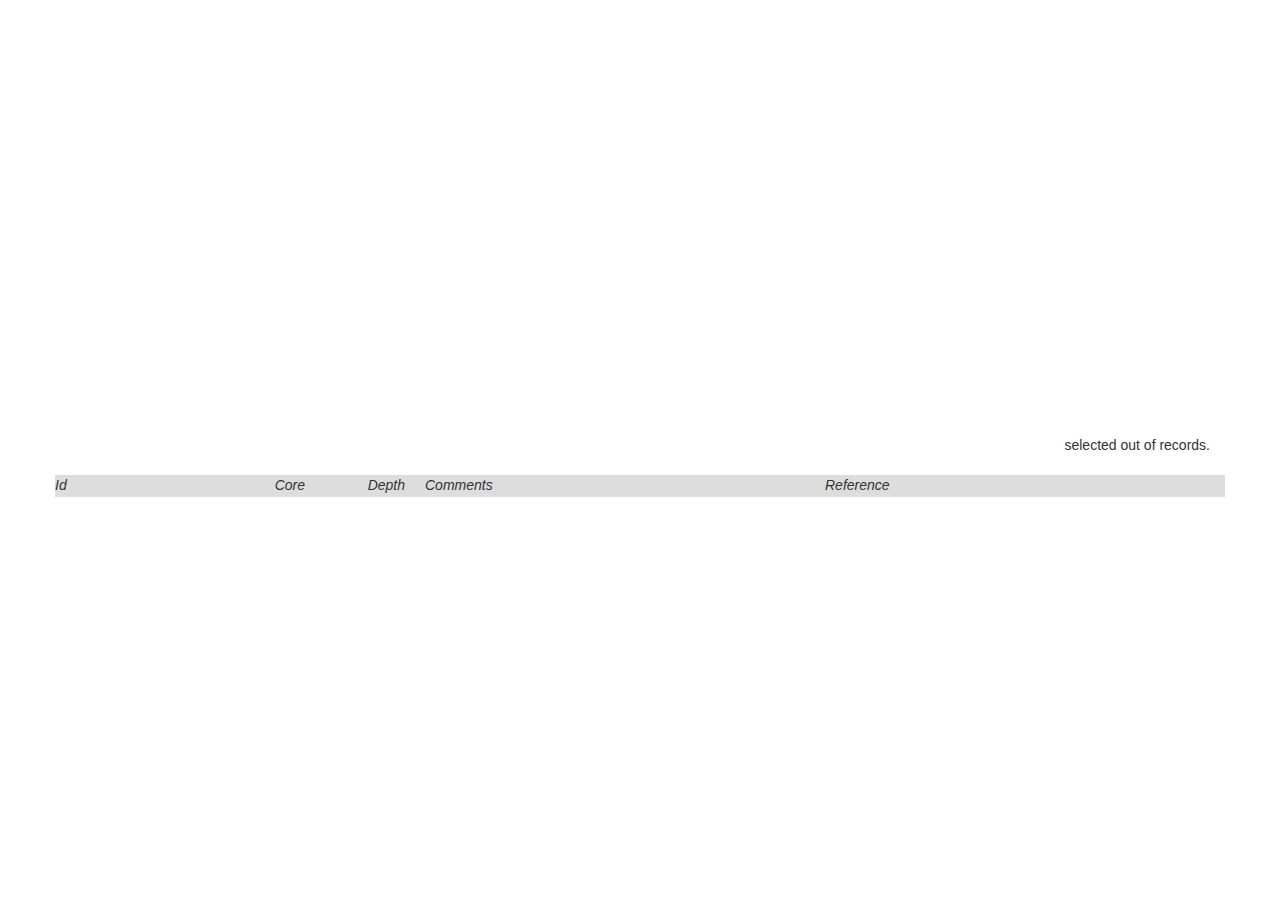
==== commit 4acf585b: "Add style and cosmetics on table" ====
--- a/index.html
+++ b/index.html
@@ -68,16 +68,14 @@
         </div>
 	<br>
         <div class='row'>
-           <a id="resetTableLink" class="reset" href="javascript:resetTable();" style="display: none;">reset</a>
-	   <br>
            <table class='span12 table table-hover' id='chart-table'>
              <thead>
                <tr class='header'>
-                 <th>Id</th>
-                 <th>Core</th>
-                 <th>Depth</th>
-                 <th>Comments</th>
-                 <th>Reference</th>
+                 <th class="th_Id">Id</th>
+                 <th class="th_Core">Core</th>
+                 <th class="th_Depth">Depth</th>
+                 <th class="th_Comments">Comments</th>
+                 <th class="th_Reference">Reference</th>
                </tr>
              </thead>
            </table>
--- a/style.css
+++ b/style.css
@@ -0,0 +1,52 @@
+
+#chart-table tbody {
+    display: block;
+} 
+
+#chart-table>thead>tr>th, #chart-table>tbody>tr>td {
+    float: left;
+}
+
+#chart-table .th_Id, #chart-table .dc-table-column._0 { width: 50px; text-align: left; }
+#chart-table .th_Core, #chart-table .dc-table-column._1 { width: 200px; text-align: right;}
+#chart-table .th_Depth, #chart-table .dc-table-column._2 { width: 100px; text-align: right;}
+#chart-table .th_Comments, #chart-table .dc-table-column._3 { width: 400px; text-align: left; padding-left: 20px;}
+#chart-table .th_Reference, #chart-table .dc-table-column._4 { width: 420px; text-align: left; padding-left: 20px;}
+
+#chart-table .dc-table-column._3, #chart-table .dc-table-column._4 {
+  overflow: hidden;
+  text-overflow: ellipsis;
+  white-space: nowrap;
+}
+
+#chart-table td {
+  cursor: pointer; 
+  color: #333;
+  font-size: 13px;
+  padding: 0px;
+  background: #eee;
+  line-height: 2.2em;
+  background-color: #eee;
+}
+
+#chart-table tr {
+  background: #333;
+  background-color: #ddd;
+}
+
+#chart-table tr th {
+  background: #ddd;
+}
+
+#chart-table tr:hover td {
+  font-weight: bold;
+  background: #ccc;
+}
+
+#chart-table th {
+  color: #333;
+  font-weight: normal;
+  font-style: italic;
+  padding: 0px;
+}
+
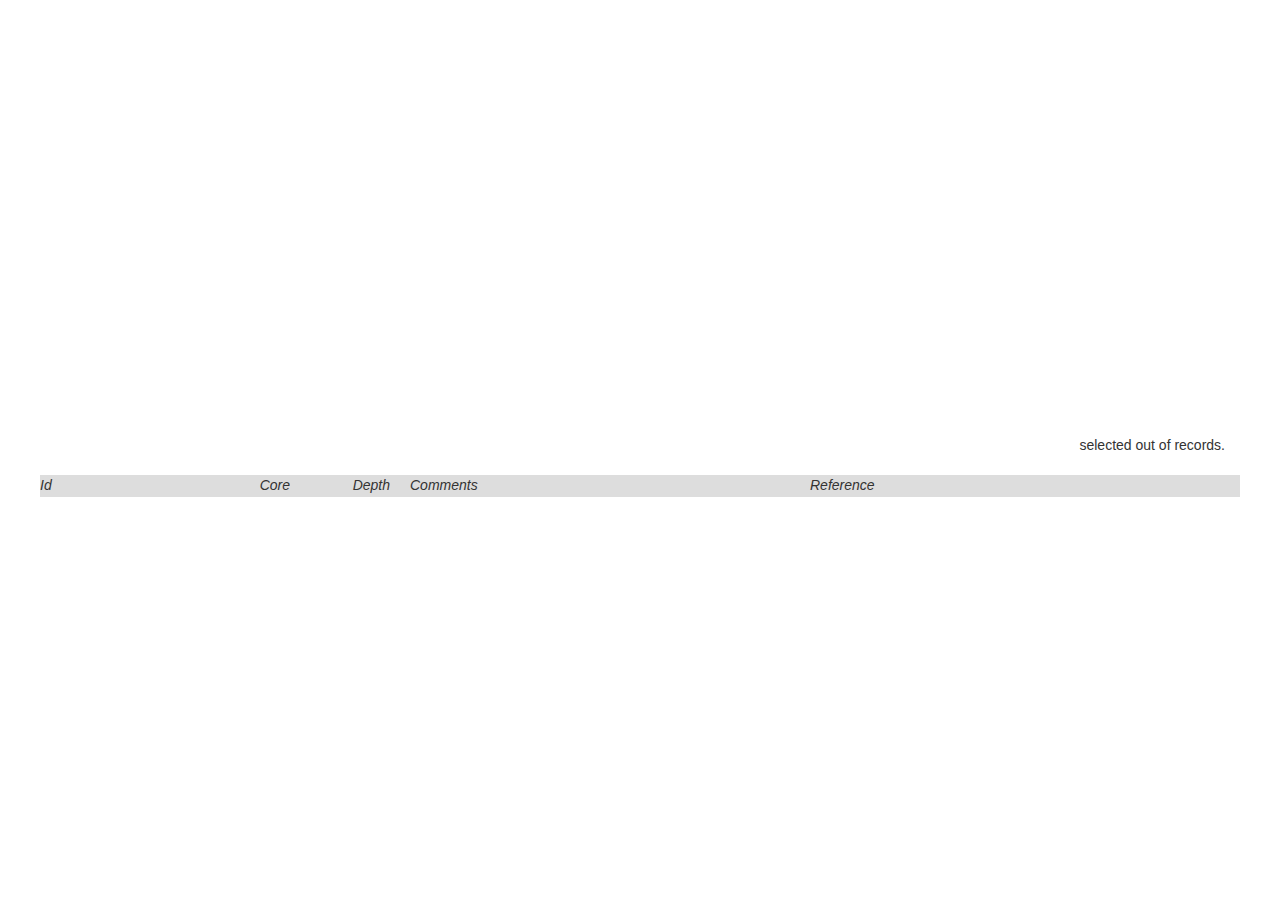
==== commit 6a8f86ff: "Non responsive design" ====
--- a/index.html
+++ b/index.html
@@ -49,17 +49,16 @@
 
     <script src="setup.js"></script>
     <link href="style.css" rel="stylesheet" type="text/css">
+    <link href="non-responsive.css" rel="stylesheet" type="text/css">
 
   </head>
 
   <body>
 
       <div class="container">
+	<br>	
       	<div class="row">
-		<br>	
-        </div>
-      	<div class="row">
-      		<div id="chart-map" class="dc-chart col-md-12" style="height: 400px;"></div>
+      		<div id="chart-map" class="dc-chart col-xs-12" style="height: 400px;"></div>
         </div>
         <div class="row">
 		<div class='dc-data-count' id='chart-count'>
--- a/style.css
+++ b/style.css
@@ -1,7 +1,10 @@
 
 #chart-table tbody {
     display: block;
-} 
+    height: 300px;
+    overflow-y: auto;
+    overflow-x: hidden;
+}
 
 #chart-table>thead>tr>th, #chart-table>tbody>tr>td {
     float: left;
@@ -11,7 +14,7 @@
 #chart-table .th_Core, #chart-table .dc-table-column._1 { width: 200px; text-align: right;}
 #chart-table .th_Depth, #chart-table .dc-table-column._2 { width: 100px; text-align: right;}
 #chart-table .th_Comments, #chart-table .dc-table-column._3 { width: 400px; text-align: left; padding-left: 20px;}
-#chart-table .th_Reference, #chart-table .dc-table-column._4 { width: 420px; text-align: left; padding-left: 20px;}
+#chart-table .th_Reference, #chart-table .dc-table-column._4 { width: 430px; text-align: left; padding-left: 20px;}
 
 #chart-table .dc-table-column._3, #chart-table .dc-table-column._4 {
   overflow: hidden;
--- a/non-responsive.css
+++ b/non-responsive.css
@@ -0,0 +1,173 @@
+/* Non-responsive overrides
+ *
+ * Utilize the following CSS to disable the responsive-ness of the container,
+ * grid system, and navbar.
+ */
+
+/* Reset the container */
+.container {
+  width: 1200px;
+  max-width: none !important;
+}
+
+/* Demonstrate the grids */
+.col-xs-4 {
+  padding-top: 15px;
+  padding-bottom: 15px;
+  background-color: #eee;
+  background-color: rgba(86,61,124,.15);
+  border: 1px solid #ddd;
+  border: 1px solid rgba(86,61,124,.2);
+}
+
+.container .navbar-header,
+.container .navbar-collapse {
+  margin-right: 0;
+  margin-left: 0;
+}
+
+/* Always float the navbar header */
+.navbar-header {
+  float: left;
+}
+
+/* Undo the collapsing navbar */
+.navbar-collapse {
+  display: block !important;
+  height: auto !important;
+  padding-bottom: 0;
+  overflow: visible !important;
+  visibility: visible !important;
+}
+
+.navbar-toggle {
+  display: none;
+}
+.navbar-collapse {
+  border-top: 0;
+}
+
+.navbar-brand {
+  margin-left: -15px;
+}
+
+/* Always apply the floated nav */
+.navbar-nav {
+  float: left;
+  margin: 0;
+}
+.navbar-nav > li {
+  float: left;
+}
+.navbar-nav > li > a {
+  padding: 15px;
+}
+
+/* Redeclare since we override the float above */
+.navbar-nav.navbar-right {
+  float: right;
+}
+
+/* Undo custom dropdowns */
+.navbar .navbar-nav .open .dropdown-menu {
+  position: absolute;
+  float: left;
+  background-color: #fff;
+  border: 1px solid #ccc;
+  border: 1px solid rgba(0, 0, 0, .15);
+  border-width: 0 1px 1px;
+  border-radius: 0 0 4px 4px;
+  -webkit-box-shadow: 0 6px 12px rgba(0, 0, 0, .175);
+          box-shadow: 0 6px 12px rgba(0, 0, 0, .175);
+}
+.navbar-default .navbar-nav .open .dropdown-menu > li > a {
+  color: #333;
+}
+.navbar .navbar-nav .open .dropdown-menu > li > a:hover,
+.navbar .navbar-nav .open .dropdown-menu > li > a:focus,
+.navbar .navbar-nav .open .dropdown-menu > .active > a,
+.navbar .navbar-nav .open .dropdown-menu > .active > a:hover,
+.navbar .navbar-nav .open .dropdown-menu > .active > a:focus {
+  color: #fff !important;
+  background-color: #428bca !important;
+}
+.navbar .navbar-nav .open .dropdown-menu > .disabled > a,
+.navbar .navbar-nav .open .dropdown-menu > .disabled > a:hover,
+.navbar .navbar-nav .open .dropdown-menu > .disabled > a:focus {
+  color: #999 !important;
+  background-color: transparent !important;
+}
+
+/* Undo form expansion */
+.navbar-form {
+  float: left;
+  width: auto;
+  padding-top: 0;
+  padding-bottom: 0;
+  margin-right: 0;
+  margin-left: 0;
+  border: 0;
+  -webkit-box-shadow: none;
+          box-shadow: none;
+}
+
+/* Copy-pasted from forms.less since we mixin the .form-inline styles. */
+.navbar-form .form-group {
+  display: inline-block;
+  margin-bottom: 0;
+  vertical-align: middle;
+}
+
+.navbar-form .form-control {
+  display: inline-block;
+  width: auto;
+  vertical-align: middle;
+}
+
+.navbar-form .form-control-static {
+  display: inline-block;
+}
+
+.navbar-form .input-group {
+  display: inline-table;
+  vertical-align: middle;
+}
+
+.navbar-form .input-group .input-group-addon,
+.navbar-form .input-group .input-group-btn,
+.navbar-form .input-group .form-control {
+  width: auto;
+}
+
+.navbar-form .input-group > .form-control {
+  width: 100%;
+}
+
+.navbar-form .control-label {
+  margin-bottom: 0;
+  vertical-align: middle;
+}
+
+.navbar-form .radio,
+.navbar-form .checkbox {
+  display: inline-block;
+  margin-top: 0;
+  margin-bottom: 0;
+  vertical-align: middle;
+}
+
+.navbar-form .radio label,
+.navbar-form .checkbox label {
+  padding-left: 0;
+}
+
+.navbar-form .radio input[type="radio"],
+.navbar-form .checkbox input[type="checkbox"] {
+  position: relative;
+  margin-left: 0;
+}
+
+.navbar-form .has-feedback .form-control-feedback {
+  top: 0;
+}
+
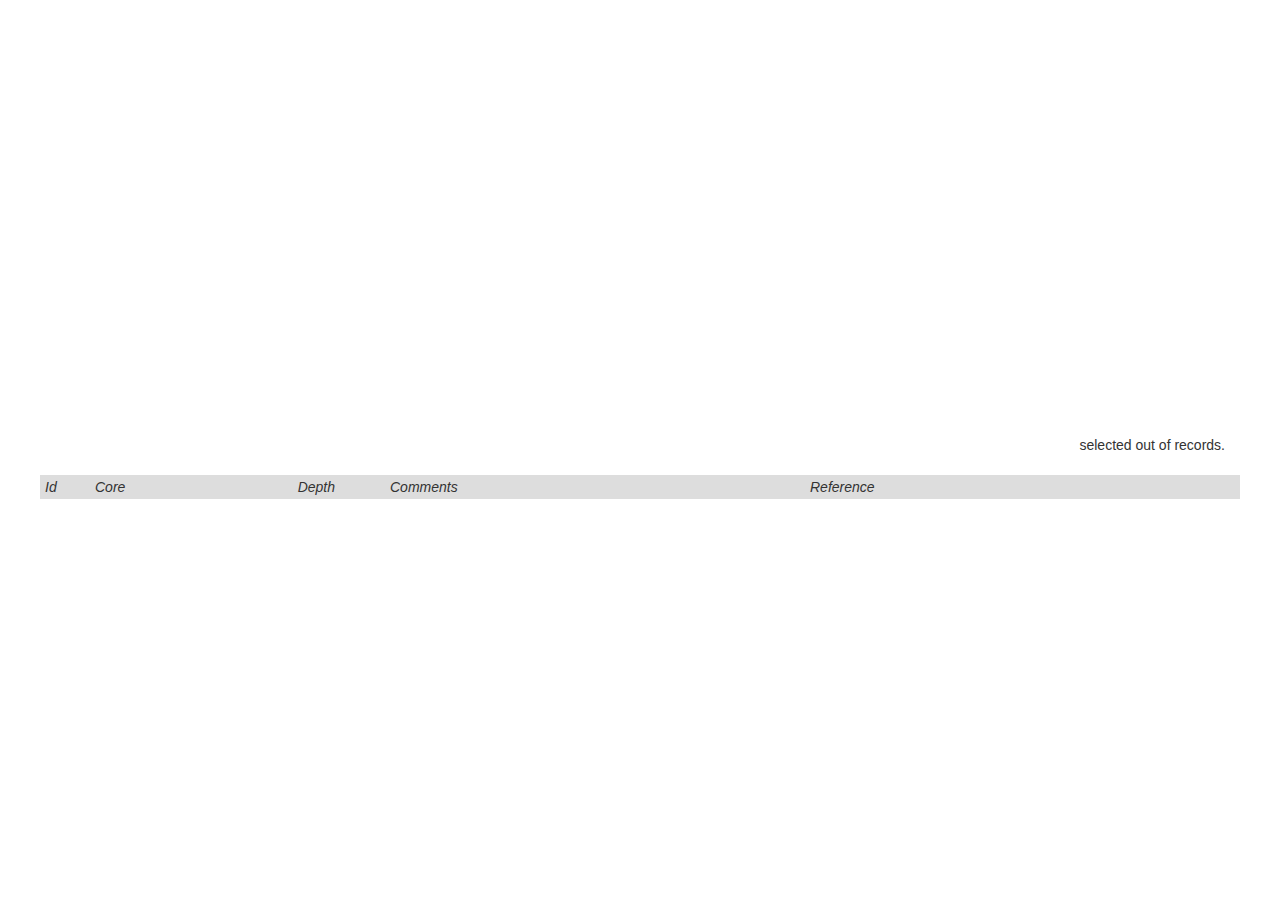
==== commit bdbd79db: "CSS cooking to display properly chart-table" ====
--- a/index.html
+++ b/index.html
@@ -67,7 +67,7 @@
         </div>
 	<br>
         <div class='row'>
-           <table class='span12 table table-hover' id='chart-table'>
+           <table class='table table-hover' id='chart-table'>
              <thead>
                <tr class='header'>
                  <th class="th_Id">Id</th>
--- a/lib/Leaflet.MousePosition/L.Control.MousePosition.css
+++ b/lib/Leaflet.MousePosition/L.Control.MousePosition.css
@@ -0,0 +1,9 @@
+.leaflet-container .leaflet-control-mouseposition {
+  background-color: rgba(255, 255, 255, 0.7);
+  box-shadow: 0 0 5px #bbb;
+  padding: 0 5px;
+  margin:0;
+  color: #333;
+  font: 11px/1.5 "Helvetica Neue", Arial, Helvetica, sans-serif;
+}
+
--- a/style.css
+++ b/style.css
@@ -1,22 +1,27 @@
 
 #chart-table tbody {
-    display: block;
-    height: 300px;
-    overflow-y: auto;
-    overflow-x: hidden;
+  display: block;
+  height: 300px;
+  overflow-y: auto;
+  overflow-x: hidden;
 }
 
 #chart-table>thead>tr>th, #chart-table>tbody>tr>td {
-    float: left;
+  float: left;
+  line-height: 1em;
+  border: 0px;
+  padding: 5px;
+  font-weight: normal;
 }
 
-#chart-table .th_Id, #chart-table .dc-table-column._0 { width: 50px; text-align: left; }
-#chart-table .th_Core, #chart-table .dc-table-column._1 { width: 200px; text-align: right;}
+#chart-table .th_Id, #chart-table .dc-table-column._0 { width: 50px; text-align: left; padding-left: 5px;}
+#chart-table .th_Core, #chart-table .dc-table-column._1 { width: 150px; text-align: left;}
 #chart-table .th_Depth, #chart-table .dc-table-column._2 { width: 100px; text-align: right;}
-#chart-table .th_Comments, #chart-table .dc-table-column._3 { width: 400px; text-align: left; padding-left: 20px;}
-#chart-table .th_Reference, #chart-table .dc-table-column._4 { width: 430px; text-align: left; padding-left: 20px;}
+#chart-table .th_Comments, #chart-table .dc-table-column._3 { width: 450px; text-align: left; padding-left: 50px;}
+/* scrollbar width = 17px; total width set at 1200px */
+#chart-table .th_Reference, #chart-table .dc-table-column._4 { width: 433px; text-align: left; padding-left: 20px;}
 
-#chart-table .dc-table-column._3, #chart-table .dc-table-column._4 {
+#chart-table .dc-table-column._1, .dc-table-column._3, #chart-table .dc-table-column._4 {
   overflow: hidden;
   text-overflow: ellipsis;
   white-space: nowrap;
@@ -26,30 +31,28 @@
   cursor: pointer; 
   color: #333;
   font-size: 13px;
-  padding: 0px;
-  background: #eee;
-  line-height: 2.2em;
-  background-color: #eee;
+  border: 0px;
 }
 
-#chart-table tr {
+#chart-table thead tr {
   background: #333;
   background-color: #ddd;
-}
-
-#chart-table tr th {
-  background: #ddd;
-}
-
-#chart-table tr:hover td {
-  font-weight: bold;
-  background: #ccc;
-}
-
-#chart-table th {
   color: #333;
   font-weight: normal;
   font-style: italic;
   padding: 0px;
 }
 
+#chart-table tbody tr {
+  background: #333;
+  background-color: #eee;
+  border-top: 1px solid #ddd;
+}
+
+#chart-table tr:hover {
+  background: #ccc;
+}
+
+#chart-table tr:hover td {
+  font-weight: bold;
+}
--- a/non-responsive.css
+++ b/non-responsive.css
@@ -11,15 +11,6 @@
 }
 
 /* Demonstrate the grids */
-.col-xs-4 {
-  padding-top: 15px;
-  padding-bottom: 15px;
-  background-color: #eee;
-  background-color: rgba(86,61,124,.15);
-  border: 1px solid #ddd;
-  border: 1px solid rgba(86,61,124,.2);
-}
-
 .container .navbar-header,
 .container .navbar-collapse {
   margin-right: 0;
